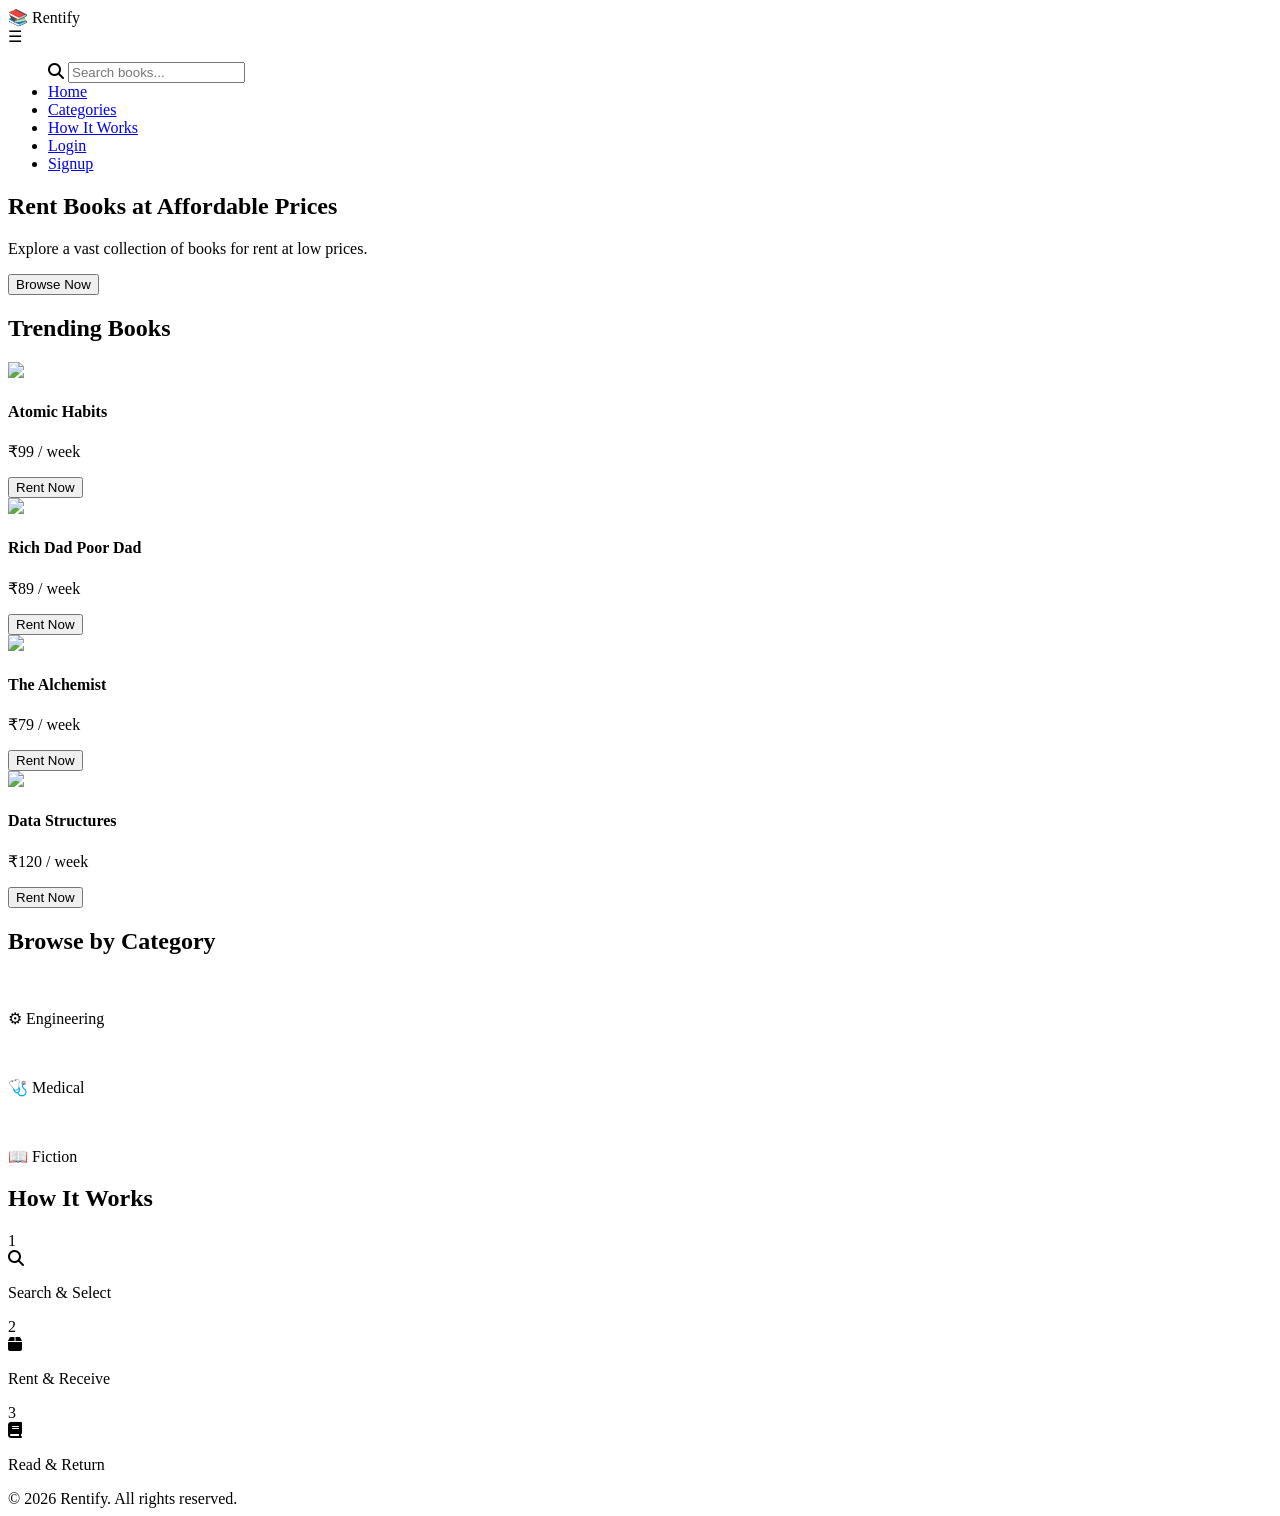
==== index.html @ 177d1829 "Add files via upload" ====
<!DOCTYPE html>
<html lang="en">
<head>
    <meta charset="UTF-8">
    <title>Rentify</title>
    <meta name="viewport" content="width=device-width, initial-scale=1.0">

    <!-- CSS -->
    <link rel="stylesheet" href="css/style2.css">

    <!-- Google Font -->
    <link href="https://fonts.googleapis.com/css2?family=Poppins:wght@300;400;600;700&display=swap" rel="stylesheet">

    <!-- Font Awesome -->
    <link rel="stylesheet"
    href="https://cdnjs.cloudflare.com/ajax/libs/font-awesome/6.5.0/css/all.min.css">
</head>
<body>

<!-- Navbar -->
<nav class="navbar">
    <div class="logo">📚 Rentify</div>

    <div class="menu-toggle" id="menu-toggle">
        ☰
    </div>

    <ul class="nav-links" id="nav-links">
        <div class="search-wrapper">
            <i class="fa-solid fa-magnifying-glass" id="search-icon"></i>
            <input type="text" id="search-input" placeholder="Search books...">
        </div>

        <li><a href="#">Home</a></li>
        <li><a href="#">Categories</a></li>
        <li><a href="#">How It Works</a></li>
        <li><a href="#">Login</a></li>
        <li><a href="#" class="signup">Signup</a></li>
    </ul>
</nav>

<!-- Hero -->
<section class="hero">
    <div class="hero-text">
        <h1>Rent Books at Affordable Prices</h1>
        <p>Explore a vast collection of books for rent at low prices.</p>
        <button class="primary-btn">Browse Now</button>
    </div>
</section>

<!-- Trending -->
<section class="section">
    <h2>Trending Books</h2>
    <div class="book-grid" id="book-container">
        <div class="book-card">
            <img src="assets/atomic habit.jpg">
            <h4>Atomic Habits</h4>
            <p>₹99 / week</p>
            <button>Rent Now</button>
        </div>

        <div class="book-card">
            <img src="assets/rich dad poor dad.jpg">
            <h4>Rich Dad Poor Dad</h4>
            <p>₹89 / week</p>
            <button>Rent Now</button>
        </div>

        <div class="book-card">
            <img src="assets/ALchemist.jpg">
            <h4>The Alchemist</h4>
            <p>₹79 / week</p>
            <button>Rent Now</button>
        </div>

        <div class="book-card">
            <img src="assets/Data Structure.jpg">
            <h4>Data Structures</h4>
            <p>₹120 / week</p>
            <button>Rent Now</button>
        </div>
    </div>
</section>

<!-- Categories -->
<section class="section alt">
    <h2>Browse by Category</h2>
    <div class="category-grid">
        <div class="category-card">
            <img src="assets/Engineer.png" alt="">
            <p>⚙ Engineering</p>
        </div>
        <div class="category-card">
            <img src="assets/medical.png" alt="">
            <p>🩺 Medical</p>
        </div>
        <div class="category-card">
            <img src ="assets/friction.png" alt="">
            <p>📖 Fiction</p>
        </div>

    </div>
</section>

<!-- How it Works -->
<section class="section">
    <h2>How It Works</h2>
    <div class="steps-grid">
        <div class="step">
            <div class="step-number">1</div>
            <i class="fa-solid fa-magnifying-glass"></i>
            <p>Search & Select</p>
        </div>

        <div class="step">
            <div class="step-number">2</div>
            <i class="fa-solid fa-box"></i>
            <p>Rent & Receive</p>
        </div>

        <div class="step">
            <div class="step-number">3</div>
            <i class="fa-solid fa-book"></i>
            <p>Read & Return</p>
        </div>

    </div>
</section>

<footer>
    © 2026 Rentify. All rights reserved.
</footer>

<script src="js/script.js"></script>
</body>
</html>
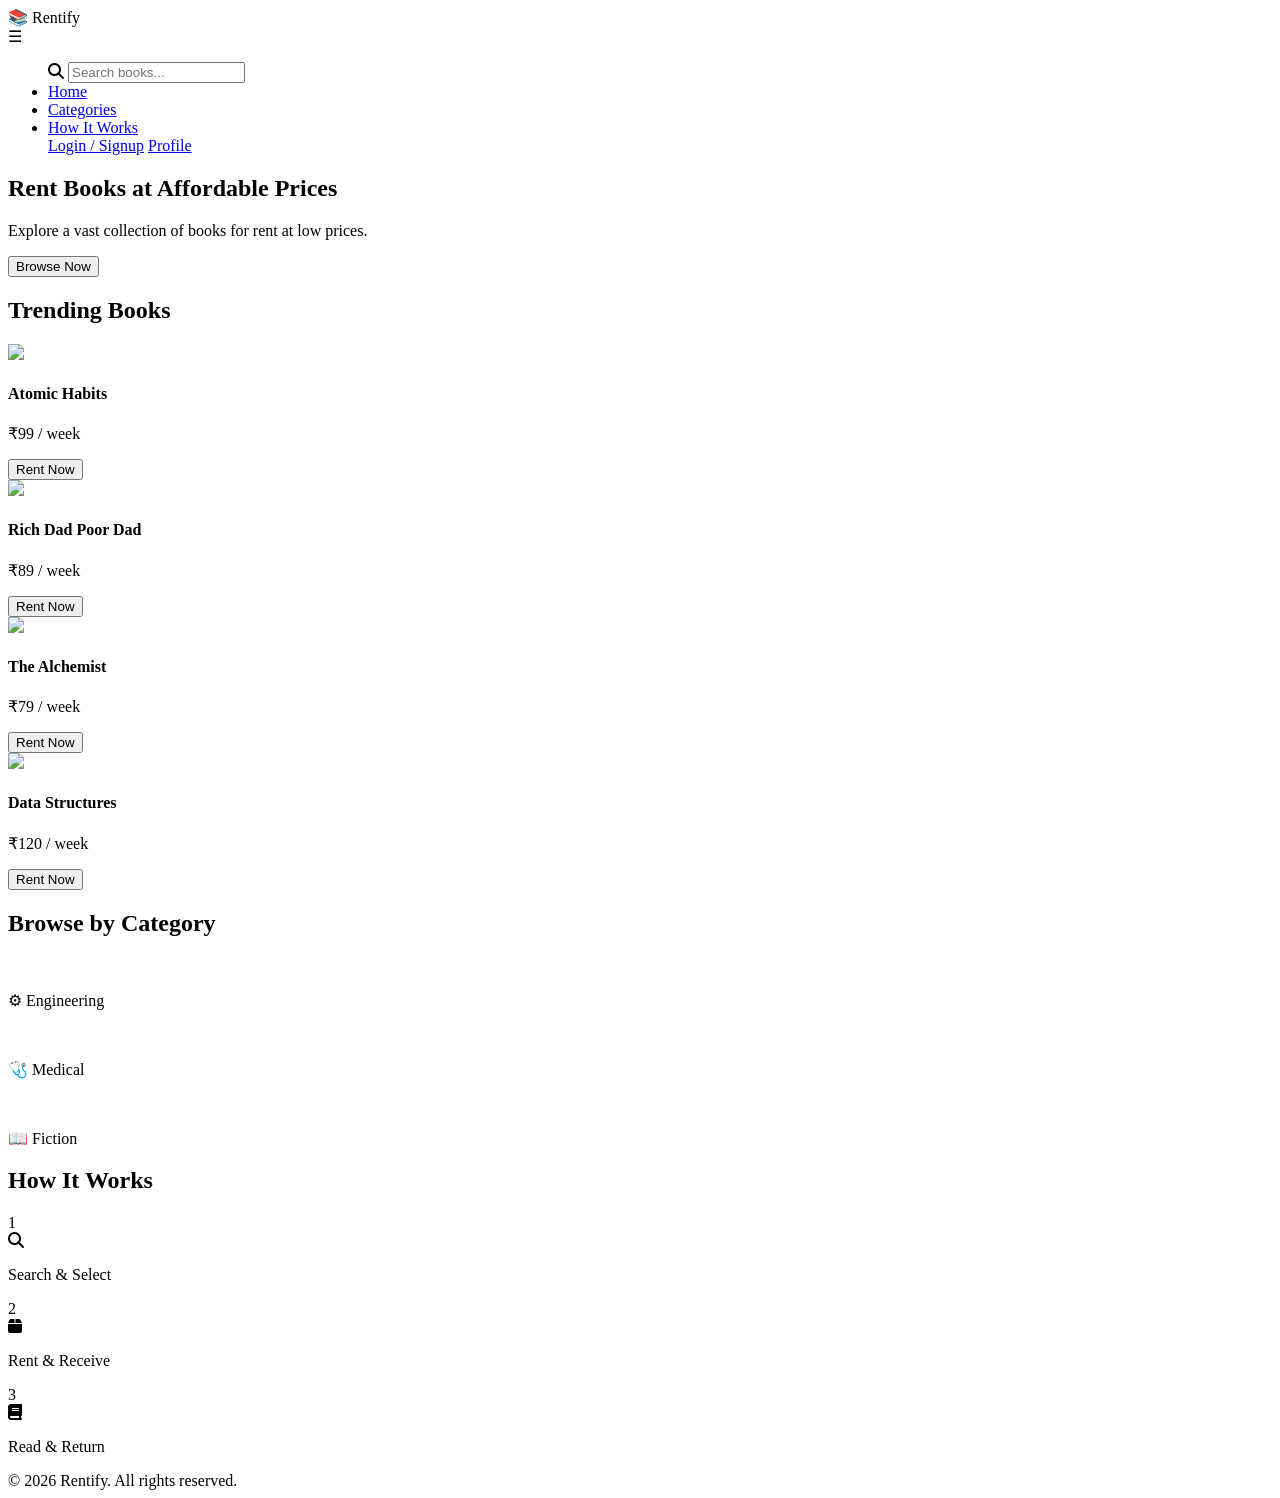
==== commit 705bbe0a: "Add files via upload" ====
--- a/index.html
+++ b/index.html
@@ -6,7 +6,8 @@
     <meta name="viewport" content="width=device-width, initial-scale=1.0">
 
     <!-- CSS -->
-    <link rel="stylesheet" href="css/style2.css">
+    <link rel="stylesheet" href="CSS/stfinal.css">
+    
 
     <!-- Google Font -->
     <link href="https://fonts.googleapis.com/css2?family=Poppins:wght@300;400;600;700&display=swap" rel="stylesheet">
@@ -34,8 +35,8 @@
         <li><a href="#">Home</a></li>
         <li><a href="#">Categories</a></li>
         <li><a href="#">How It Works</a></li>
-        <li><a href="#">Login</a></li>
-        <li><a href="#" class="signup">Signup</a></li>
+        <a href="login.html">Login / Signup</a>
+        <a href="#" onclick="openProfile()">Profile</a>
     </ul>
 </nav>
 
@@ -44,7 +45,7 @@
     <div class="hero-text">
         <h1>Rent Books at Affordable Prices</h1>
         <p>Explore a vast collection of books for rent at low prices.</p>
-        <button class="primary-btn">Browse Now</button>
+      <button class="primary-btn" onclick="checkLogin()">Browse Now</button>
     </div>
 </section>
 
@@ -131,6 +132,6 @@
     © 2026 Rentify. All rights reserved.
 </footer>
 
-<script src="js/script.js"></script>
+<script src="js/scriptFi.js"></script>
 </body>
 </html>
